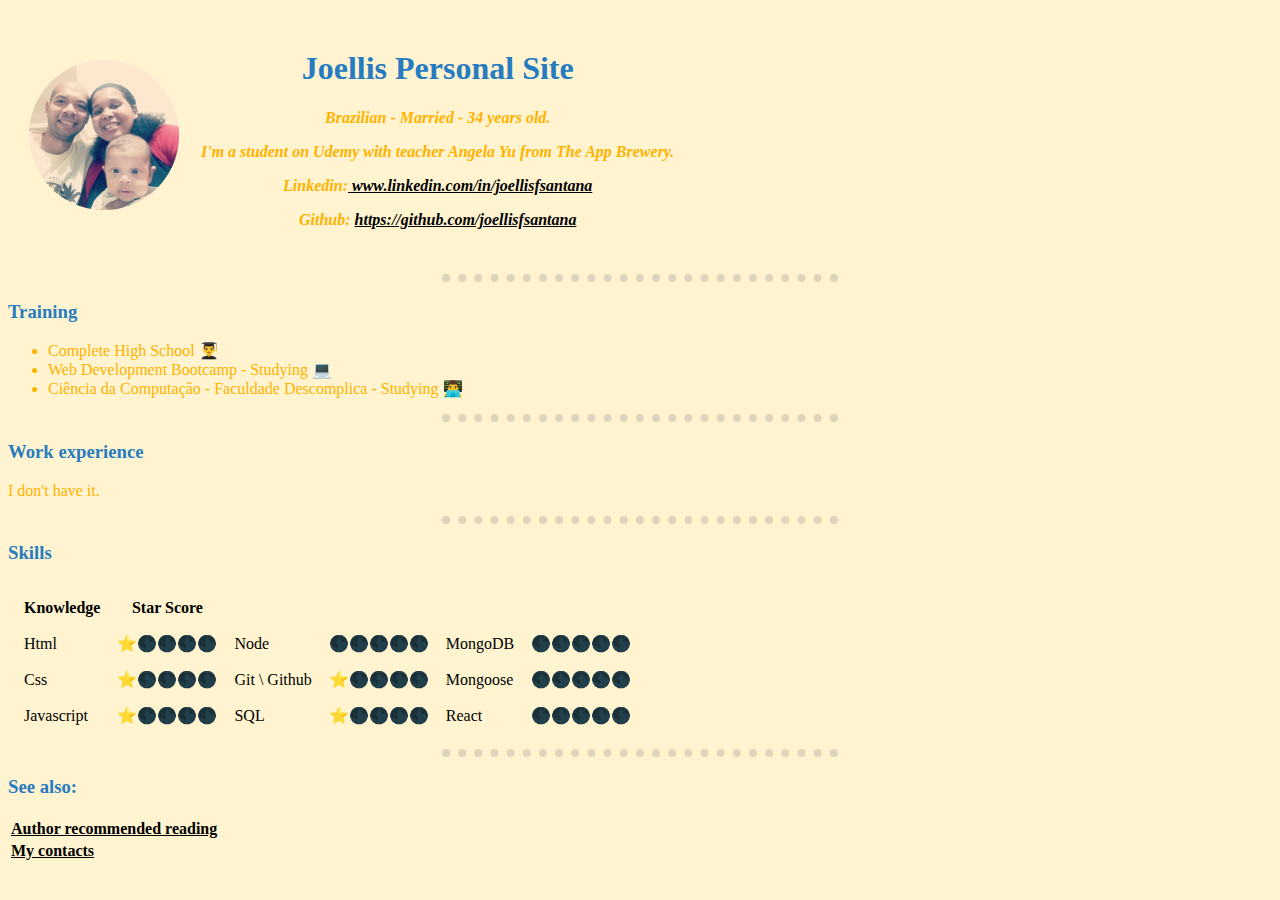
==== index.html @ cda8da1e "Adição dos primeiros arquivos." ====
<!DOCTYPE html>
<html lang="en">
  <head>
    <meta charset="UTF-8" />
    <meta http-equiv="X-UA-Compatible" content="IE=edge" />
    <meta name="viewport" content="width=device-width, initial-scale=1.0" />
    <title>Joellis's Personal Site</title>
    <link rel="stylesheet" type="text/css" href="css/style.css" />
  </head>

  <body class="fundo">
    <table cellspacing="20px">
      <thead>
        <tr>
          <th>
            <img
              src="images/Personal.png"
              alt="Foto pessoal de Joellis e família"
              height="150px"
              width="150px"
            />
          </th>
          <th>
            <h1>Joellis Personal Site</h1>

            <p><em>Brazilian - Married - 34 years old.</em></p>
            <p>
              <em
                >I'm a student on Udemy with teacher Angela Yu from The App
                Brewery.
              </em>
            </p>
            <p>
              <em
                >Linkedin:<a href="www.linkedin.com/in/joellisfsantana">
                  www.linkedin.com/in/joellisfsantana</a
                ></em
              >
            </p>
            <p>
              <em
                >Github:
                <a href="https://github.com/joellisfsantana">
                  https://github.com/joellisfsantana</a
                ></em
              >
            </p>
          </th>
        </tr>
      </thead>
    </table>
    <hr />
    <h3>Training</h3>
    <ul>
      <li>Complete High School 👨‍🎓</li>
      <li>Web Development Bootcamp - Studying 💻</li>
      <li>Ciência da Computação - Faculdade Descomplica - Studying 👨‍💻</li>
    </ul>
    <hr />
    <h3>Work experience</h3>
    <p>I don't have it.</p>
    <hr />
    <h3>Skills</h3>
    <table cellspacing="15px">
      <thead>
        <tr>
          <th>Knowledge</th>
          <th>Star Score</th>
        </tr>
      </thead>
      <tbody>
        <tr>
          <td>Html</td>
          <td>⭐🌑🌑🌑🌑</td>
          <td>Node</td>
          <td>🌑🌑🌑🌑🌑</td>
          <td>MongoDB</td>
          <td>🌑🌑🌑🌑🌑</td>
        </tr>
        <tr>
          <td>Css</td>
          <td>⭐🌑🌑🌑🌑</td>
          <td>Git \ Github</td>
          <td>⭐🌑🌑🌑🌑</td>
          <td>Mongoose</td>
          <td>🌑🌑🌑🌑🌑</td>
        </tr>
        <tr>
          <td>Javascript</td>
          <td>⭐🌑🌑🌑🌑</td>
          <td>SQL</td>
          <td>⭐🌑🌑🌑🌑</td>
          <td>React</td>
          <td>🌑🌑🌑🌑🌑</td>
        </tr>
      </tbody>
    </table>

    <!-- Outra opção para colocar a linha horizontal na vertical pra divisão de elementos via Html.
      "<hr width="1" size="120px"/>"
      "<hr style = " width: 0.5px; height: 500px; " />" -->

    <hr />
    <h3>See also:</h3>
    <table>
      <tr>
        <td>
          <strong
            ><a href="livros.html" target="_blank"
              >Author recommended reading</a
            ></strong
          >
        </td>
      </tr>
      <tr>
        <td>
          <strong
            ><a href="meus_contatos.html" target="_blank"
              >My contacts</a
            ></strong
          >
        </td>
      </tr>
    </table>
  </body>
</html>
---- css/style.css ----
a {
  color: black;
}

.fundo {
  background-color: #fff4cf;
}

form {
  color: #ffb200;
}

h1,
h3,
h4 {
  color: #277bc0;
}

hr {
  border-style: dotted;
  border-width: 8px;
  border-color: grey;
  border-bottom: none;
  width: 30%;
  opacity: 25%;
}

p,
li {
  color: #ffb200;
}
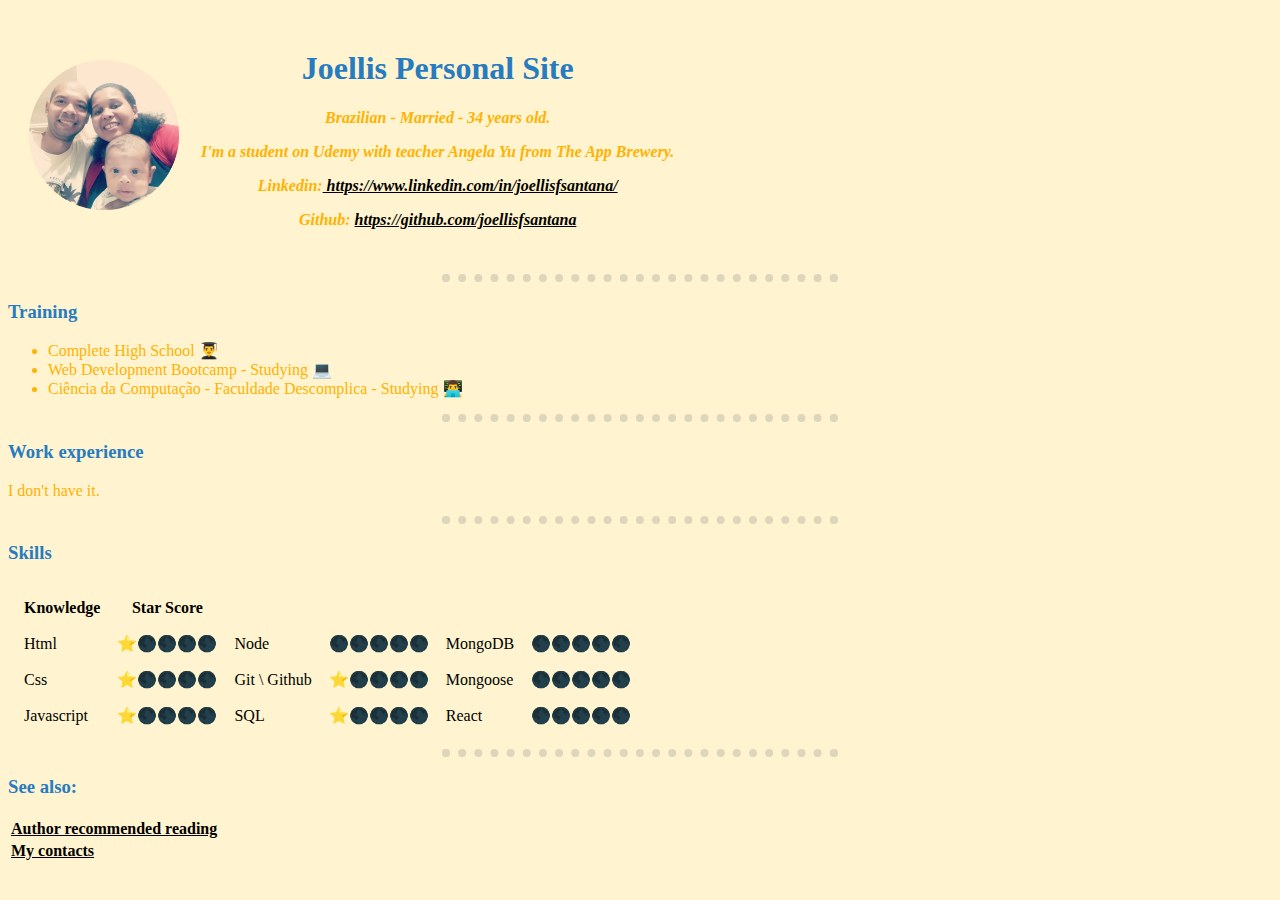
==== commit 692fc03f: "Atualização do index" ====
--- a/index.html
+++ b/index.html
@@ -32,8 +32,8 @@
             </p>
             <p>
               <em
-                >Linkedin:<a href="www.linkedin.com/in/joellisfsantana">
-                  www.linkedin.com/in/joellisfsantana</a
+                >Linkedin:<a href="https://www.linkedin.com/in/joellisfsantana/">
+                  https://www.linkedin.com/in/joellisfsantana/</a
                 ></em
               >
             </p>
